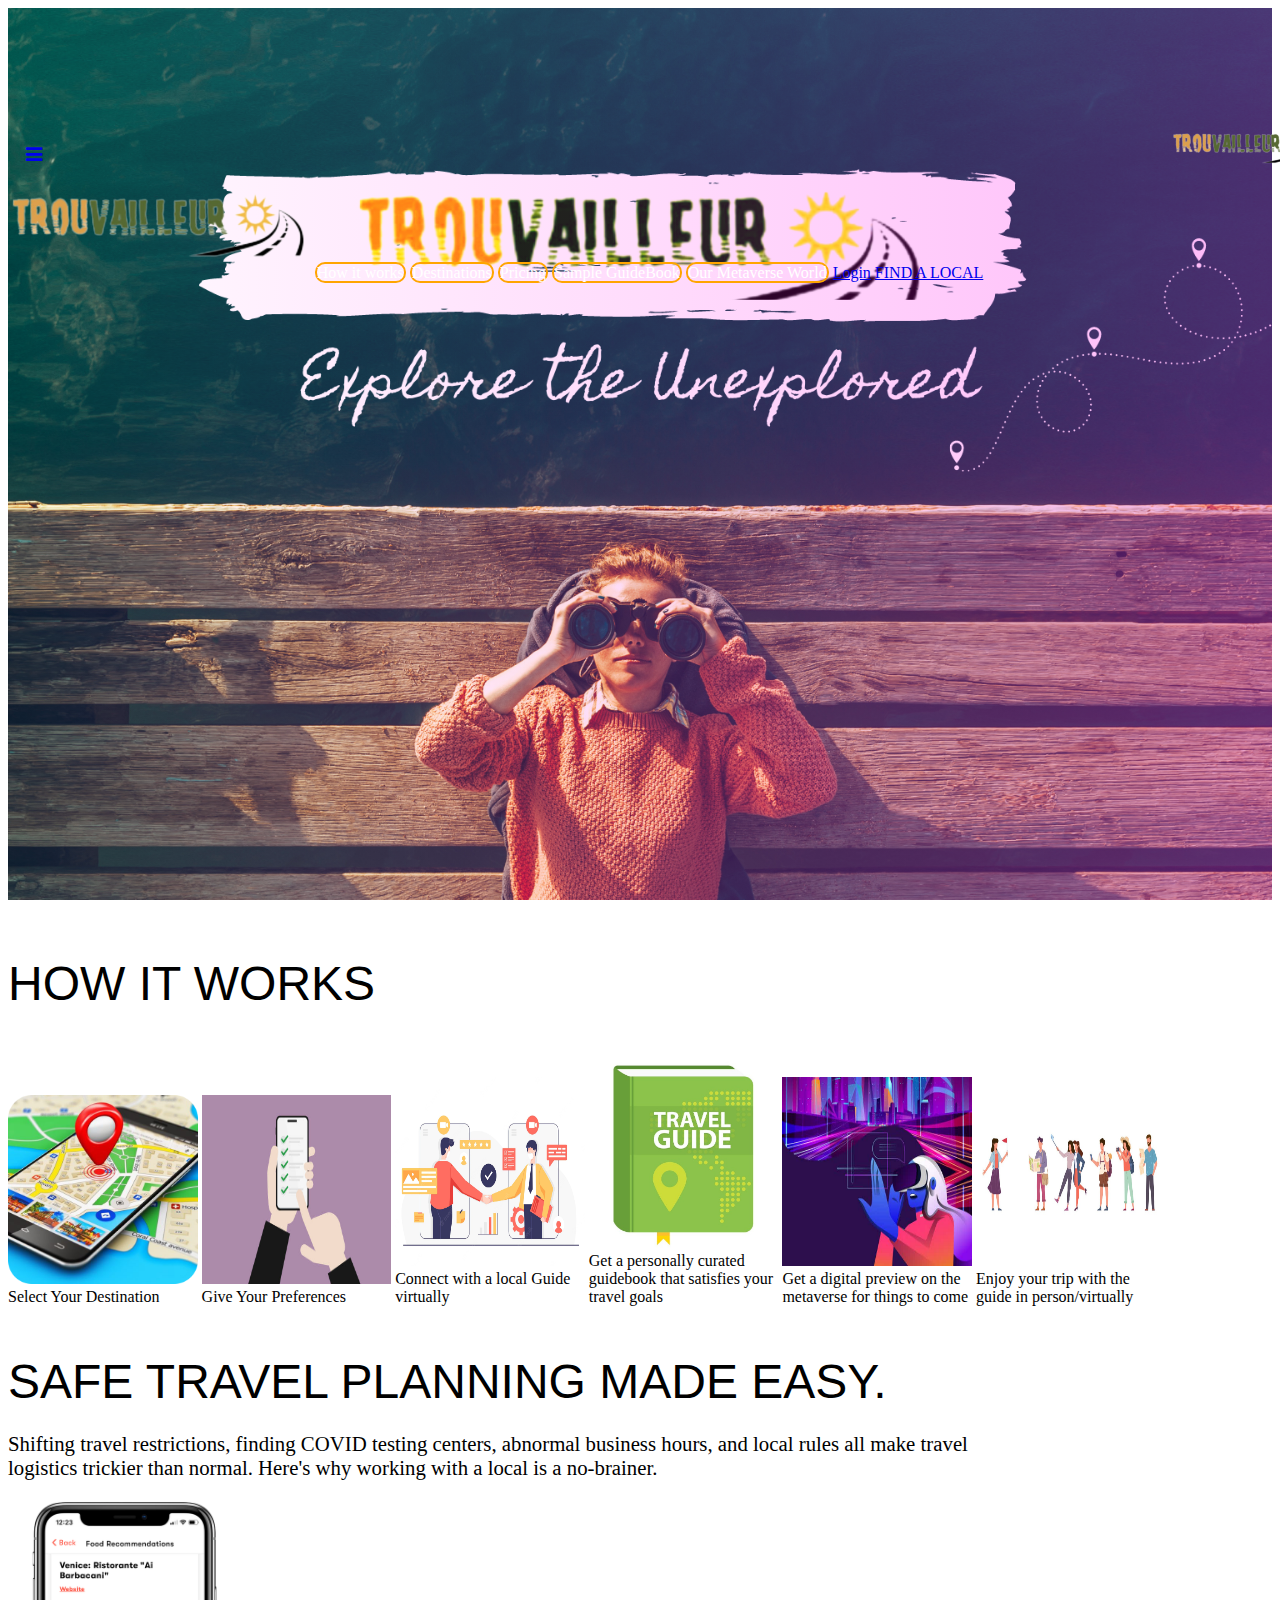
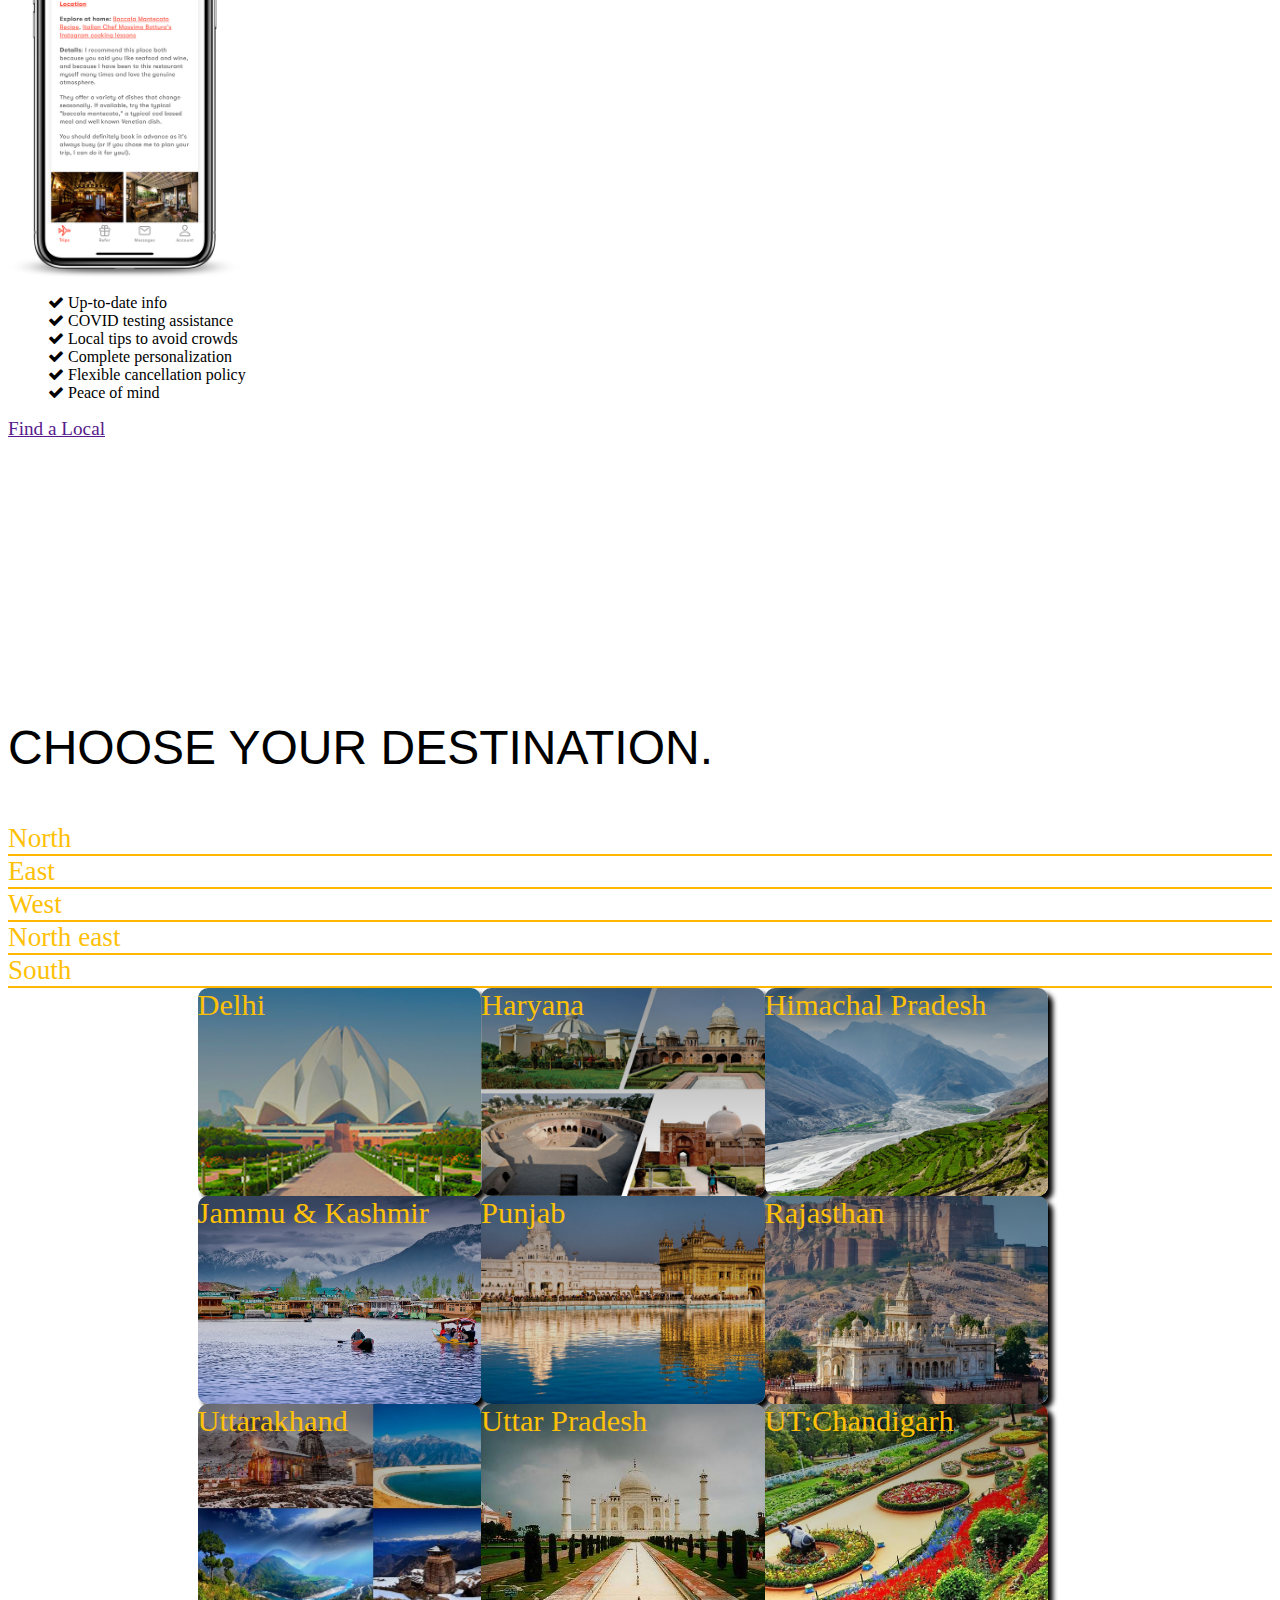
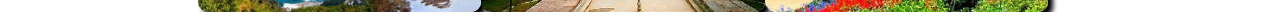
==== index.html @ b15f2de9 "Initial Changes" ====
<!DOCTYPE html>
<html lang="en">

<head>
    <meta charset="UTF-8">
    <meta name="viewport" content="width=device-width, initial-scale=1.0">
    <title>EDC</title>
    <link rel="stylesheet" href="https://stackpath.bootstrapcdn.com/bootstrap/5.0.0-alpha1/css/bootstrap.min.css" integrity="sha384-r4NyP46KrjDleawBgD5tp8Y7UzmLA05oM1iAEQ17CSuDqnUK2+k9luXQOfXJCJ4I" crossorigin="anonymous">
    <script src="https://cdn.jsdelivr.net/npm/popper.js@1.16.0/dist/umd/popper.min.js" integrity="sha384-Q6E9RHvbIyZFJoft+2mJbHaEWldlvI9IOYy5n3zV9zzTtmI3UksdQRVvoxMfooAo" crossorigin="anonymous"></script>
    <script src="https://stackpath.bootstrapcdn.com/bootstrap/5.0.0-alpha1/js/bootstrap.min.js" integrity="sha384-oesi62hOLfzrys4LxRF63OJCXdXDipiYWBnvTl9Y9/TRlw5xlKIEHpNyvvDShgf/" crossorigin="anonymous"></script>
    <link rel="stylesheet" href="https://cdnjs.cloudflare.com/ajax/libs/font-awesome/4.7.0/css/font-awesome.min.css">
    <link rel="stylesheet" href="test.css">
</head>

<body>
    <!-- SIDENAV -->
    <div class="d-flex flex-column d-lg-none pt-5" id="side_nav">
        <a href="javascript:void(0)" class="display-6 position-absolute " onclick="close_sidenav()" style="right:5%;top: 1%;width: fit-content;">
            <i class="fa fa-close pl-5"></i></a>
        <a class="px-3 py-2 mr-4 mt-2" href="index.html">HOME</a>
        <a class="px-3 py-2 mr-4 mt-2" href="productsdetails.html">PRODUCT</a>
        <a class="px-3 py-2 mr-4 mt-2" href="">ACCOUNT</a>
        <a class="px-3 py-2 mr-4 mt-2" href="contact.html">CONTACT</a>
        <a class="px-3 py-2 mr-4 mt-2" href=""> <i class="fa fa-cart-plus" aria-hidden="true"></i> CART</a>
    </div>

    <div class="1st-Landing-Page">
        <!-- LANDGING PAGE -->
        <div class="container-fluid header">

            <!-- NAVBAR FOR LARGE SCREEN -->
            <div class="d-lg-none" id="nav_bar_small" style="margin: 0 -4%;">
                <!-- <a href="" class="mx-4"> <img src="logo.jpg" style="height: 4.5em;"></a> -->
                <a href="javascript:void(0)" class="h1 text-white" onclick="open_sidenav()"><i class="fa fa-bars"
                        aria-hidden="true" style="margin: 10% 0% 0% 5%;;font-size: larger;"></i></a>
                <a href="" class="mx-2"> <img src="logo1.png" style="height: 1.5cm;float: right; margin-top: 8%;"></a>
            </div>



            <!-- NAVIGATION BAR -->
            <!-- NAVBAR -->
            <div class="navbar d-md-flex flex-row flex-wrap justify-space-around px-3" id="nav_bar">
                <div class="logo">
                    <img src="logo1.png">
                </div>
                <div class=" navlinks ">
                    <span class="mx-1"><a class="text-white p-2" href="#HTW">How it works</a></span>
                    <span class="mx-1"><a class="text-white p-2" href=" ">Destinations</a></span>
                    <span class="mx-1"><a class="text-white p-2" href=" ">Pricing</a></span>
                    <span class="mx-1"><a class="text-white p-2" href=" ">Sample GuideBook</a></span>
                    <span class="mx-1"><a class="text-white p-2" href=" ">Our Metaverse World</a></span>
                </div>
                <div class="userbtn">
                    <a href=" " class="btn btn-outline-warning">Login</a>
                    <a href=" " class="btn btn-warning ">FIND A LOCAL</a>
                </div>
            </div>
        </div>



        <!-- SECTION 1 -->
        <a name="HTW"></a>
        <div class="container-fluid">
            <p class="text-center py-5" style="font-family: 'Poppins', sans-serif; font-size: 3em;"> HOW IT WORKS </p>

            <div class="d-flex flex-column flex-lg-row flex-wrap justify-content-center howitworks my-5">
                <div class="mx-1 p-3 d-block">
                    <span><img src="vector1.png"></span>
                    <span class="smallContent text-center h4 float-right"> Select Your Destination </span>
                </div>
                <div class="mx-1 p-3">
                    <span><img src="prefrences.jpeg"></span>
                    <span class="smallContent text-center h4 float-right"> Give Your Preferences</span>
                </div>
                <div class="mx-1 p-3">
                    <span><img src="connecting with locals.webp"></span>
                    <span class="smallContent text-center h4 float-right"> Connect with a local Guide virtually </span>
                </div>
                <div class="mx-1 p-3">
                    <span><img src="guidebook.jpeg"></span>
                    <span class="smallContent text-center h4 float-right"> Get a personally curated guidebook that satisfies
                        your travel
                        goals
                    </span>
                </div>
                <div class="mx-1 p-3">
                    <span><img src="metaverse image.jpeg"></span>
                    <span class="smallContent text-center h4 float-right"> Get a digital preview on the metaverse for things
                        to
                        come</span>
                </div>
                <div class="mx-1 p-3">
                    <span><img src="people with guides1.jpeg"></span>
                    <span class="smallContent text-center h4 float-right"> Enjoy your trip with the guide in
                        person/virtually</span>
                </div>

            </div>
        </div>



        <!-- SECTION 2 -->
        <div class="section3 text-center my-5">
            <p class="py-5" style="font-family: 'Poppins', sans-serif; font-size: 3em;">SAFE TRAVEL PLANNING MADE EASY.</p>
            <p class="d-inline-block  ml-5 px-5" style="font-size: 1.3em; width: 80%;margin-top: -2%;">Shifting travel restrictions, finding COVID testing centers, abnormal business hours, and local rules all make travel logistics trickier than normal. Here's why working with a local is a no-brainer.</p>
            <div class="d-flex flex-column flex-lg-row flex-wrap justify-content-center safetravel mt-3">
                <div> <img src="mobile.png" style="height: 100%;"></div>
                <div>
                    <ul class="pt-3 pl-3 text-left mb-4" type="none">
                        <li class="py-2 px-3 h6"><i class="fa fa-check text-success" aria-hidden="true"></i> Up-to-date info
                        </li>
                        <li class="py-2 px-3 h6"><i class="fa fa-check text-success" aria-hidden="true"></i> COVID testing assistance
                        </li>
                        <li class="py-2 px-3 h6"><i class="fa fa-check text-success" aria-hidden="true"></i> Local tips to avoid crowds
                        </li>
                        <li class="py-2 px-3 h6"><i class="fa fa-check text-success" aria-hidden="true"></i> Complete personalization
                        </li>
                        <li class="py-2 px-3 h6"><i class="fa fa-check text-success" aria-hidden="true"></i> Flexible cancellation policy
                        </li>
                        <li class="py-2 px-3 h6"><i class="fa fa-check text-success" aria-hidden="true"></i> Peace of mind
                        </li>
                    </ul>
                    <a href="" class="btn btn-warning px-4 py-2 mt-2 " style="border-radius:50px;font-size: 1.2em;">Find a
                        Local</a>
                </div>
            </div>
        </div>


        <!-- SECTION 3 -->
        <p class="py-5 text-center" style="font-family: 'Poppins', sans-serif; font-size: 3em;">CHOOSE YOUR DESTINATION.
        </p>
        <div class="my-4 py-4 travel">
            <div class="desBtns d-flex flex-row flex-wrap justify-content-center ">
                <div class=" btn px-5 Region" id="1" onclick="show(this.id)">North </div>
                <div class=" btn px-5 Region" id="2" onclick="show(this.id)">East</div>
                <div class=" btn px-5 Region" id="3" onclick="show(this.id)">West</div>
                <div class=" btn  px-5 Region" id="4" onclick="show(this.id)"> North east</div>
                <div class=" btn  px-5 Region" id="5" onclick="show(this.id)">South</div>
            </div>

            <div class="destinationlist py-3 row " id="north"></div>
            <div class="destinationlist py-3 row" id="east"></div>
            <div class="destinationlist py-3 row" id="west"> </div>
            <div class="destinationlist py-3 row" id="northEast"></div>
            <div class="destinationlist py-3 row" id="south"></div>



        </div>

    </div>



</body>
<script>
    // SIDE EFFECT IN  SIDENAV

    function open_sidenav() {
        document.getElementById("side_nav").style.width = "15em"; // MAKE WIDTH 15EM WHEN SIDENAV IS NEEDED 
    }

    function close_sidenav() {
        document.getElementById("side_nav").style.width = "0"; //MAKE WIDTH 0 WHEN SIDENAV IS NOT NEEDED
    }
</script>
<script src="index.js"></script>

</html>
---- test.css ----
* {
    box-sizing: border-box;
}

html {
    scroll-behavior: smooth;
}


/* HEADER / LANDING SECTION  */

.header {
    height: 100vh;
    background-image: linear-gradient(to left, rgba(255, 15, 235, 0.294), rgba(0, 0, 0, 0)), url('bg1.png');
    background-repeat: no-repeat;
    background-size: cover;
    background-attachment: fixed;
    background-position: center;
}

.navbar div {
    display: inline-block;
}

.navlinks a {
    text-decoration: none;
    border-radius: 10px;
    border: 2px solid orange;
    font-size: 1em;
    color: white;
}

.navlinks a:hover {
    background-color: orange;
    color: white;
}

.userbtn a {
    font-size: 1em;
}

.logo img {
    height: 3cm;
}

#side_nav {
    height: 100vh;
    width: 0;
    background-color: rgba(0, 0, 0, 0.836);
    position: fixed;
    top: 0;
    left: 0;
    z-index: 3;
    overflow-x: hidden;
    transition: 0.5s;
    transition: all 0.5s;
}

#side_nav a {
    text-decoration: none;
    color: rgb(255, 189, 65);
    transition: all 0.2s;
}

#side_nav a:hover {
    color: rgb(255, 251, 0);
    background-color: rgb(126, 128, 127);
}

.howitworks div {
    display: inline-block;
    width: 15%;
}

.smallContent {
    width: 75%;
}

.howitworks div span {
    width: 100%;
}

.howitworks div span img {
    height: 5cm;
    width: 100%;
}

.safetravel div {
    height: 10cm;
    width: 10cm;
}

.places {
    height: 5.5cm;
    width: 7.5cm;
    font-size: 1.9em;
    color: #ffc107;
    float: left;
    background-size: cover;
    background-repeat: no-repeat;
    border-radius: 10px;
    transition: all 0.2s;
    box-shadow: 5px 5px 5px black;
}

.places:hover {
    box-shadow: 5px 5px 15px black;
    transform: scale(1.1);
}

.destinationlist {
    display: none;
    width: 70%;
    margin-left: 15%;
    /* border: 2px solid red; */
    height: max-content;
    overflow: hidden;
    transition: all 0.2s;
}

.travel {
    height: max-content;
    /* background-image: linear-gradient(to bottom, rgba(43, 29, 43, 0.294), rgba(96, 126, 94, 0.13)), url('travel.jpeg'); */
    background-repeat: no-repeat;
    background-size: cover;
    background-attachment: fixed;
    background-position: center;
    color: white;
    transition: all 0.2s;
}


/* .desBtns {
    border: 2px solid red;
} */

.Region {
    font-size: 1.7em;
    border-bottom: 2px solid rgb(255, 183, 0);
    color: #ffc107;
}

@media screen and (max-width: 1250px) {
    .logo img {
        height: 1.5cm;
    }
    .navbar {
        display: none;
    }
    .howitworks div {
        width: 80%;
    }
    .userbtn a {
        font-size: 0.8em;
    }
    .places {
        height: 4.5cm;
        width: 6cm;
    }
    .destinationlist {
        width: 90%;
    }
}

@media screen and (max-width: 600px) {
    .navbar {
        display: none;
    }
    .howitworks div {
        width: 80%;
    }
    .places {
        height: 3.5cm;
        width: 5cm;
    }
    .destinationlist {
        width: 90%;
    }
}
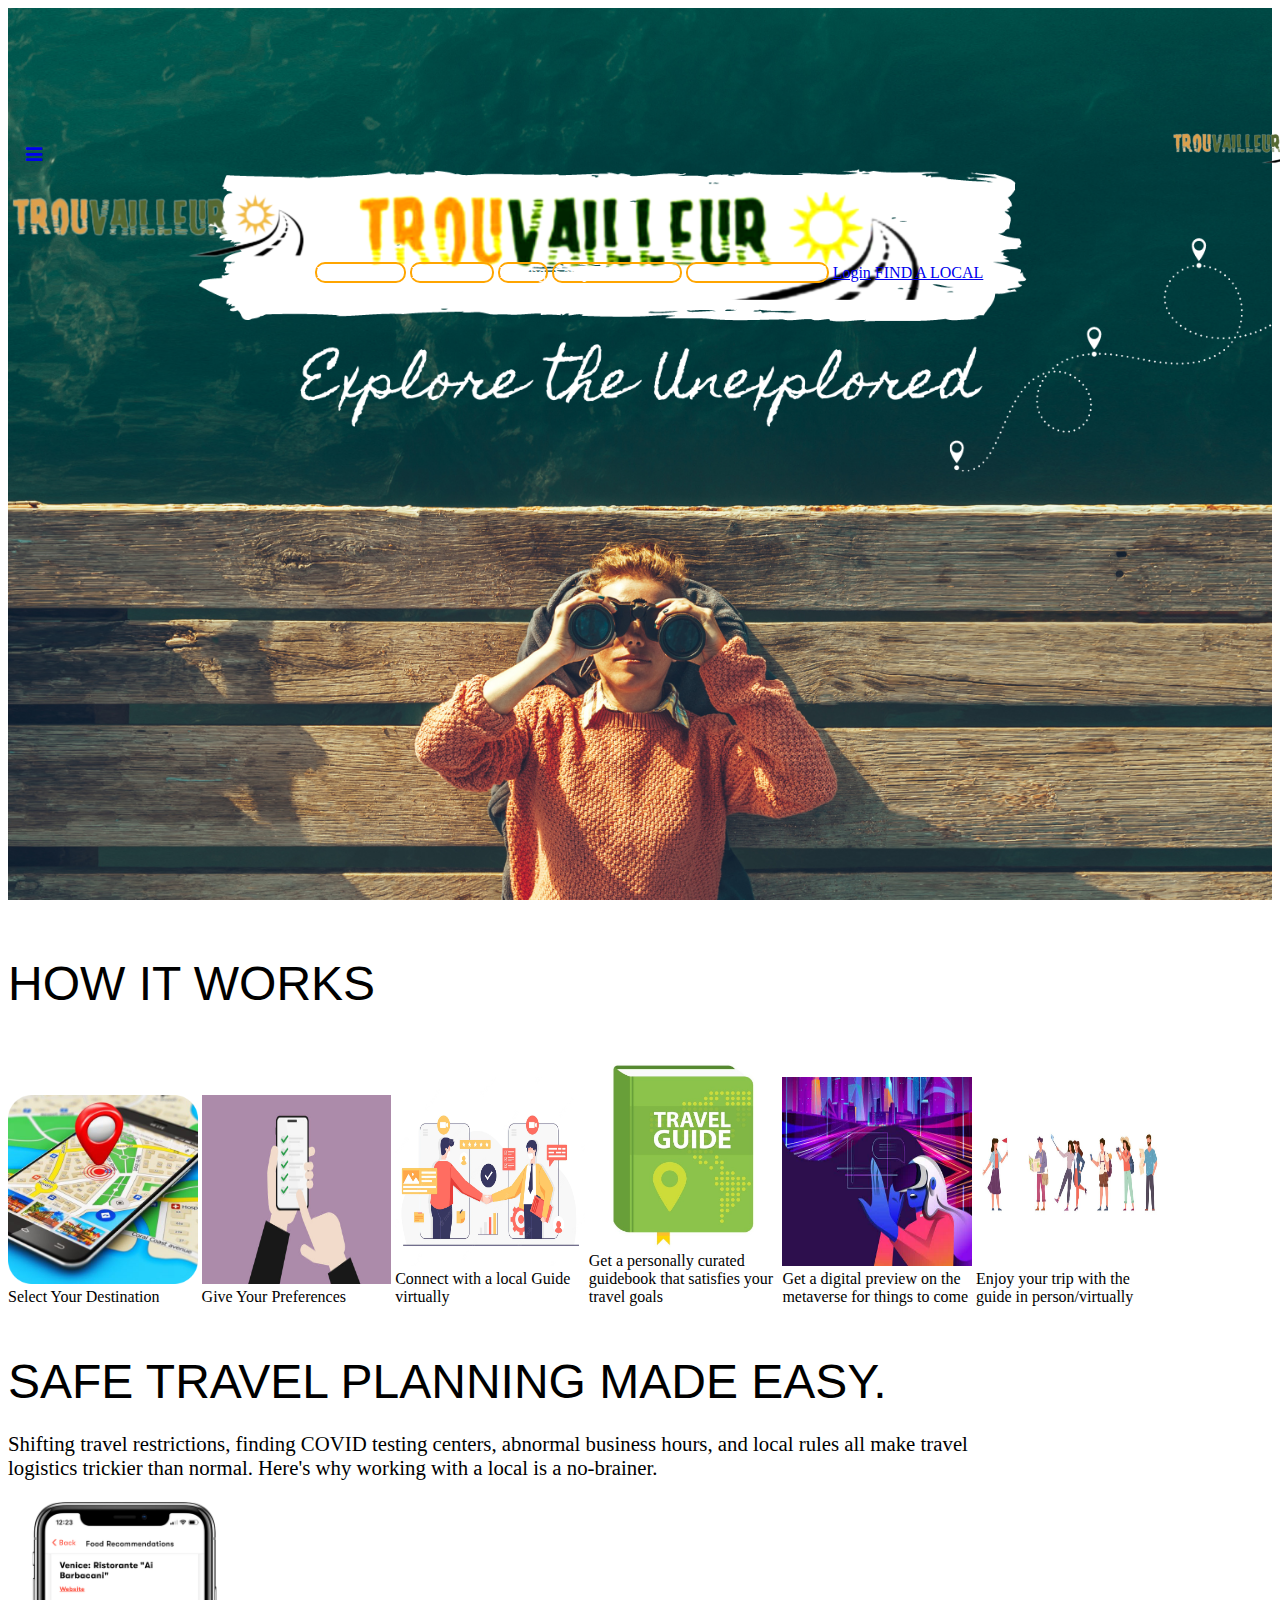
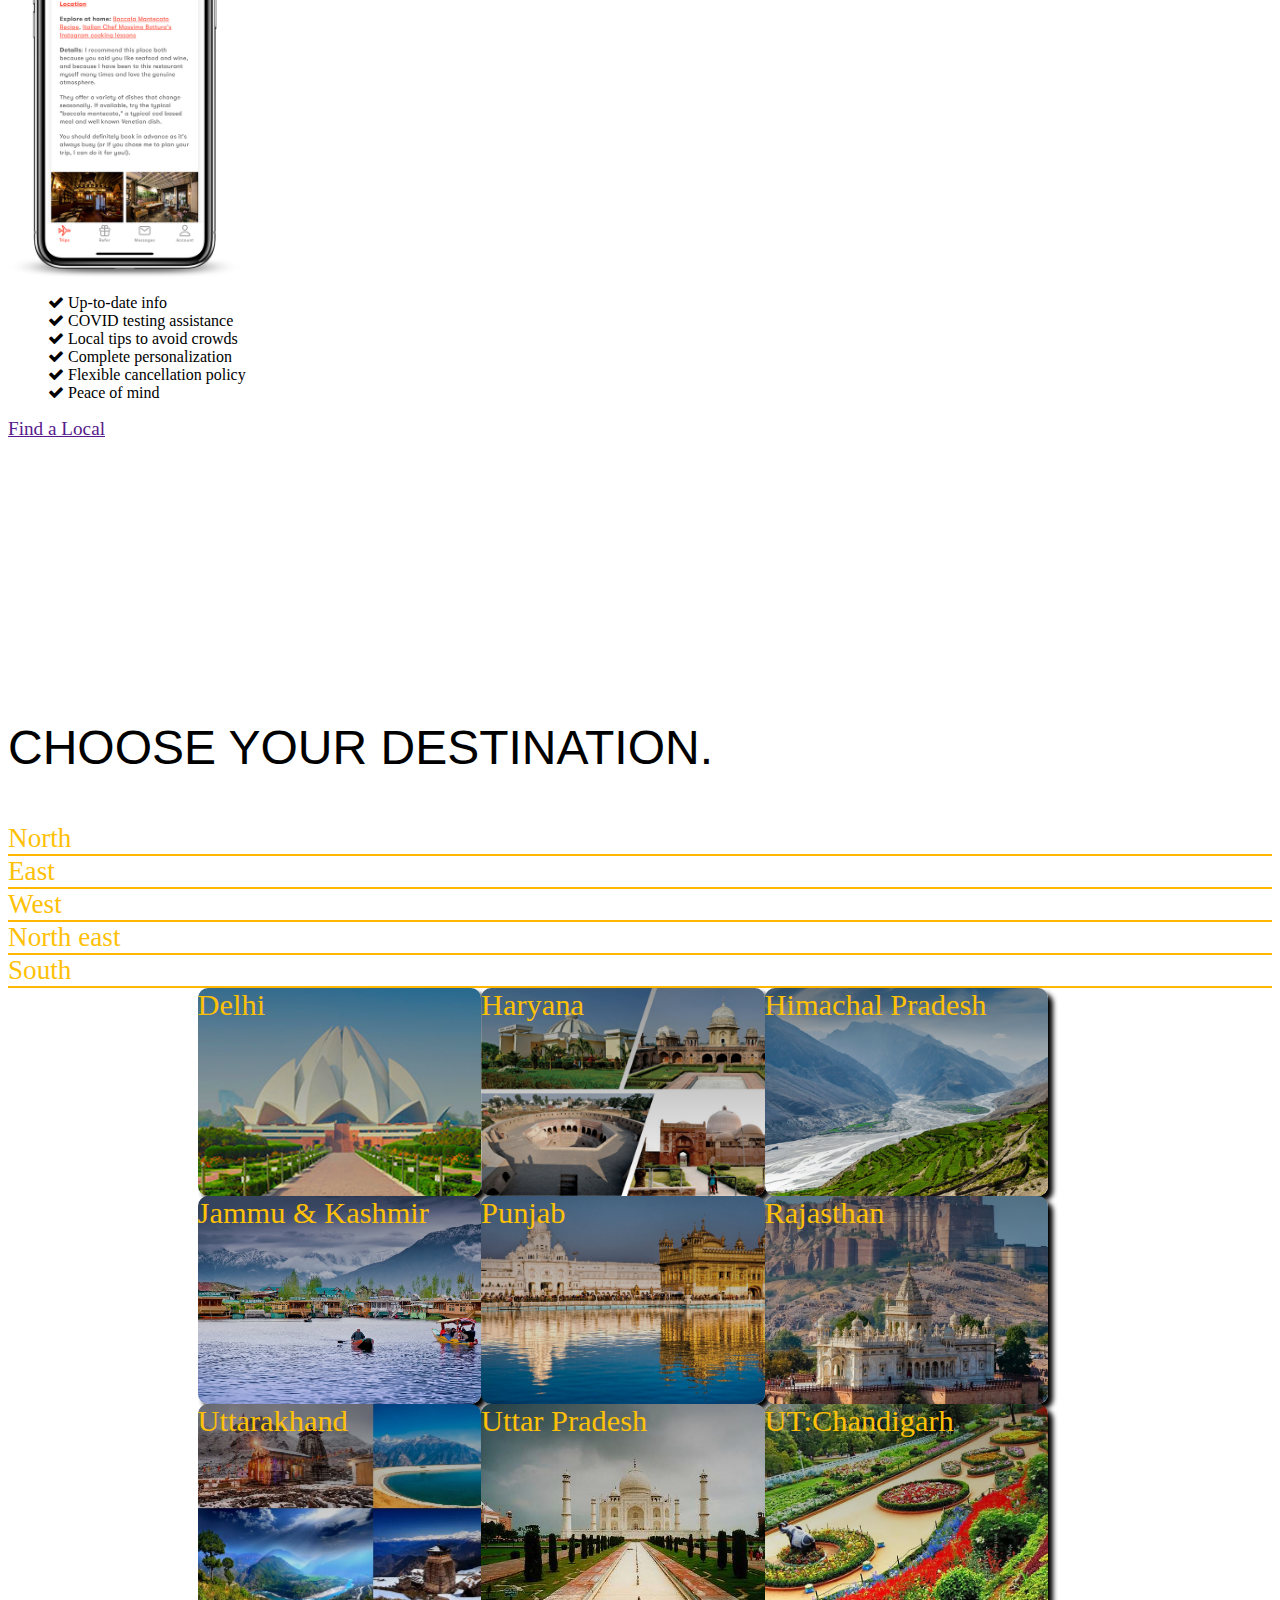
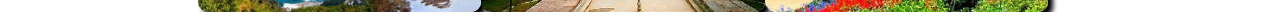
==== commit 309bc958: "folder Management" ====
--- a/index.html
+++ b/index.html
@@ -9,7 +9,7 @@
     <script src="https://cdn.jsdelivr.net/npm/popper.js@1.16.0/dist/umd/popper.min.js" integrity="sha384-Q6E9RHvbIyZFJoft+2mJbHaEWldlvI9IOYy5n3zV9zzTtmI3UksdQRVvoxMfooAo" crossorigin="anonymous"></script>
     <script src="https://stackpath.bootstrapcdn.com/bootstrap/5.0.0-alpha1/js/bootstrap.min.js" integrity="sha384-oesi62hOLfzrys4LxRF63OJCXdXDipiYWBnvTl9Y9/TRlw5xlKIEHpNyvvDShgf/" crossorigin="anonymous"></script>
     <link rel="stylesheet" href="https://cdnjs.cloudflare.com/ajax/libs/font-awesome/4.7.0/css/font-awesome.min.css">
-    <link rel="stylesheet" href="test.css">
+    <link rel="stylesheet" href="index.css">
 </head>
 
 <body>
@@ -33,7 +33,7 @@
                 <!-- <a href="" class="mx-4"> <img src="logo.jpg" style="height: 4.5em;"></a> -->
                 <a href="javascript:void(0)" class="h1 text-white" onclick="open_sidenav()"><i class="fa fa-bars"
                         aria-hidden="true" style="margin: 10% 0% 0% 5%;;font-size: larger;"></i></a>
-                <a href="" class="mx-2"> <img src="logo1.png" style="height: 1.5cm;float: right; margin-top: 8%;"></a>
+                <a href="" class="mx-2"> <img src="./RestPhotos/logo1.png" style="height: 1.5cm;float: right; margin-top: 8%;"></a>
             </div>
 
 
@@ -42,7 +42,7 @@
             <!-- NAVBAR -->
             <div class="navbar d-md-flex flex-row flex-wrap justify-space-around px-3" id="nav_bar">
                 <div class="logo">
-                    <img src="logo1.png">
+                    <img src="./RestPhotos/logo1.png">
                 </div>
                 <div class=" navlinks ">
                     <span class="mx-1"><a class="text-white p-2" href="#HTW">How it works</a></span>
@@ -67,32 +67,32 @@
 
             <div class="d-flex flex-column flex-lg-row flex-wrap justify-content-center howitworks my-5">
                 <div class="mx-1 p-3 d-block">
-                    <span><img src="vector1.png"></span>
+                    <span><img src="./RestPhotos/vector1.png"></span>
                     <span class="smallContent text-center h4 float-right"> Select Your Destination </span>
                 </div>
                 <div class="mx-1 p-3">
-                    <span><img src="prefrences.jpeg"></span>
+                    <span><img src="./RestPhotos/prefrences.jpeg"></span>
                     <span class="smallContent text-center h4 float-right"> Give Your Preferences</span>
                 </div>
                 <div class="mx-1 p-3">
-                    <span><img src="connecting with locals.webp"></span>
+                    <span><img src="./RestPhotos/connecting with locals.webp"></span>
                     <span class="smallContent text-center h4 float-right"> Connect with a local Guide virtually </span>
                 </div>
                 <div class="mx-1 p-3">
-                    <span><img src="guidebook.jpeg"></span>
+                    <span><img src="./RestPhotos/guidebook.jpeg"></span>
                     <span class="smallContent text-center h4 float-right"> Get a personally curated guidebook that satisfies
                         your travel
                         goals
                     </span>
                 </div>
                 <div class="mx-1 p-3">
-                    <span><img src="metaverse image.jpeg"></span>
+                    <span><img src="./RestPhotos/metaverse image.jpeg"></span>
                     <span class="smallContent text-center h4 float-right"> Get a digital preview on the metaverse for things
                         to
                         come</span>
                 </div>
                 <div class="mx-1 p-3">
-                    <span><img src="people with guides1.jpeg"></span>
+                    <span><img src="./RestPhotos/people with guides1.jpeg"></span>
                     <span class="smallContent text-center h4 float-right"> Enjoy your trip with the guide in
                         person/virtually</span>
                 </div>
@@ -107,7 +107,7 @@
             <p class="py-5" style="font-family: 'Poppins', sans-serif; font-size: 3em;">SAFE TRAVEL PLANNING MADE EASY.</p>
             <p class="d-inline-block  ml-5 px-5" style="font-size: 1.3em; width: 80%;margin-top: -2%;">Shifting travel restrictions, finding COVID testing centers, abnormal business hours, and local rules all make travel logistics trickier than normal. Here's why working with a local is a no-brainer.</p>
             <div class="d-flex flex-column flex-lg-row flex-wrap justify-content-center safetravel mt-3">
-                <div> <img src="mobile.png" style="height: 100%;"></div>
+                <div> <img src="./RestPhotos/mobile.png" style="height: 100%;"></div>
                 <div>
                     <ul class="pt-3 pl-3 text-left mb-4" type="none">
                         <li class="py-2 px-3 h6"><i class="fa fa-check text-success" aria-hidden="true"></i> Up-to-date info
@@ -141,7 +141,7 @@
                 <div class=" btn  px-5 Region" id="4" onclick="show(this.id)"> North east</div>
                 <div class=" btn  px-5 Region" id="5" onclick="show(this.id)">South</div>
             </div>
-
+            <!-- The Rest elemts are Created dynamically By javascript -->
             <div class="destinationlist py-3 row " id="north"></div>
             <div class="destinationlist py-3 row" id="east"></div>
             <div class="destinationlist py-3 row" id="west"> </div>
--- a/index.css
+++ b/index.css
@@ -0,0 +1,181 @@
+* {
+    box-sizing: border-box;
+}
+
+html {
+    scroll-behavior: smooth;
+}
+
+
+/* HEADER / LANDING SECTION  */
+
+.header {
+    height: 100vh;
+    background-image: url('./RestPhotos/bg1.png');
+    background-repeat: no-repeat;
+    background-size: cover;
+    background-attachment: fixed;
+    background-position: center;
+}
+
+.navbar div {
+    display: inline-block;
+}
+
+.navlinks a {
+    text-decoration: none;
+    border-radius: 10px;
+    border: 2px solid orange;
+    font-size: 1em;
+    color: white;
+}
+
+.navlinks a:hover {
+    background-color: orange;
+    color: white;
+}
+
+.userbtn a {
+    font-size: 1em;
+}
+
+.logo img {
+    height: 3cm;
+}
+
+#side_nav {
+    height: 100vh;
+    width: 0;
+    background-color: rgba(0, 0, 0, 0.836);
+    position: fixed;
+    top: 0;
+    left: 0;
+    z-index: 3;
+    overflow-x: hidden;
+    transition: 0.5s;
+    transition: all 0.5s;
+}
+
+#side_nav a {
+    text-decoration: none;
+    color: rgb(255, 189, 65);
+    transition: all 0.2s;
+}
+
+#side_nav a:hover {
+    color: rgb(255, 251, 0);
+    background-color: rgb(126, 128, 127);
+}
+
+.howitworks div {
+    display: inline-block;
+    width: 15%;
+}
+
+.smallContent {
+    width: 75%;
+}
+
+.howitworks div span {
+    width: 100%;
+}
+
+.howitworks div span img {
+    height: 5cm;
+    width: 100%;
+}
+
+.safetravel div {
+    height: 10cm;
+    width: 10cm;
+}
+
+.places {
+    height: 5.5cm;
+    width: 7.5cm;
+    font-size: 1.9em;
+    color: #ffc107;
+    float: left;
+    background-size: cover;
+    background-repeat: no-repeat;
+    border-radius: 10px;
+    transition: all 0.2s;
+    box-shadow: 5px 5px 5px black;
+}
+
+.places:hover {
+    box-shadow: 5px 5px 15px black;
+    transform: scale(1.1);
+}
+
+.destinationlist {
+    display: none;
+    width: 70%;
+    margin-left: 15%;
+    /* border: 2px solid red; */
+    height: max-content;
+    overflow: hidden;
+    transition: all 0.2s;
+}
+
+.travel {
+    height: max-content;
+    /* background-image: linear-gradient(to bottom, rgba(43, 29, 43, 0.294), rgba(96, 126, 94, 0.13)), url('travel.jpeg'); */
+    background-repeat: no-repeat;
+    background-size: cover;
+    background-attachment: fixed;
+    background-position: center;
+    color: white;
+    transition: all 0.2s;
+}
+
+
+/* .desBtns {
+    border: 2px solid red;
+} */
+
+.Region {
+    font-size: 1.7em;
+    border-bottom: 2px solid rgb(255, 183, 0);
+    color: #ffc107;
+}
+
+@media screen and (max-width: 1250px) {
+    .logo img {
+        height: 1.5cm;
+    }
+    .navbar {
+        display: none;
+    }
+    .howitworks div {
+        width: 80%;
+    }
+    .userbtn a {
+        font-size: 0.8em;
+    }
+    .places {
+        height: 4.5cm;
+        width: 6cm;
+    }
+    .destinationlist {
+        width: 90%;
+    }
+}
+
+@media screen and (max-width: 600px) {
+    .navbar {
+        display: none;
+    }
+    .howitworks div {
+        width: 80%;
+    }
+    .destinationlist {
+        width: 190%;
+    }
+    .places {
+        height: 3.5cm;
+        width: 5cm;
+        display: inline-block;
+        overflow-x: scroll;
+    }
+}